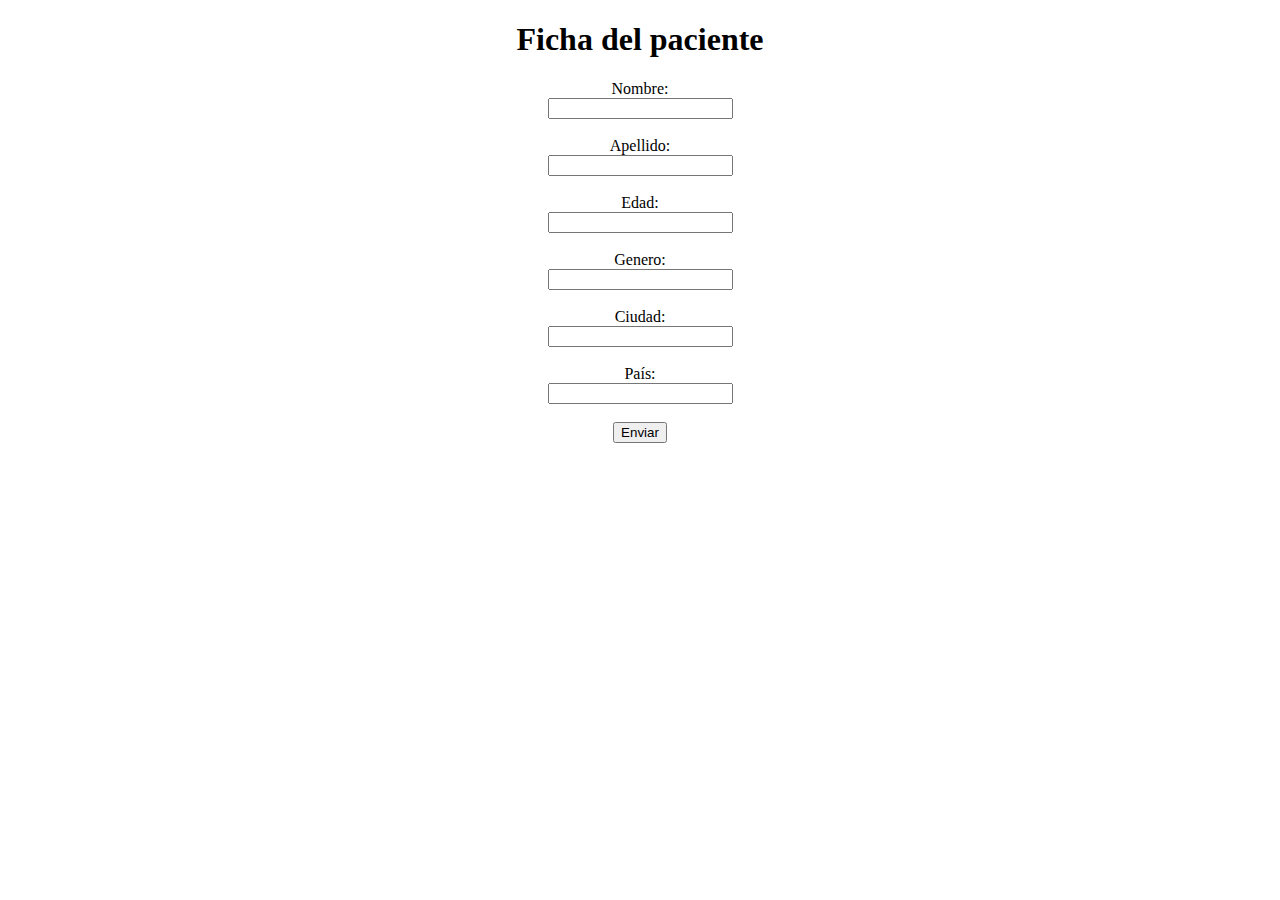
==== index.html @ c0ff23ad "repaso objetos" ====
<!DOCTYPE html>
<html>
  <head>
    <meta charset="utf-8">
    <title></title>
  </head>
  <body>
    <header>
      <h1 style="text-align:center;">Ficha del paciente</h1>
    </header>
    <section style="text-align:center;">
      <div id="contenido">
        Nombre:<br>
        <input type="text" id="nombre" required><br><br>
        Apellido:<br>
        <input type="text" id="apellido" required><br><br>
        Edad:<br>
        <input type="number" id="edad" required><br><br>
        Genero:<br>
        <input type="text" id="genero" required><br><br>
        Ciudad:<br>
        <input type="text" id="ciudad" required><br><br>
        País:<br>
        <input type="text" id="pais" required><br><br>
        <input type="submit" value="Enviar" id="button"><br><br>
        <div id = "datos">
        </div>
      </div>
    </section>
    <script src="assets/js/javascript.js" type="text/javascript">
    </script>
  </body>
</html>
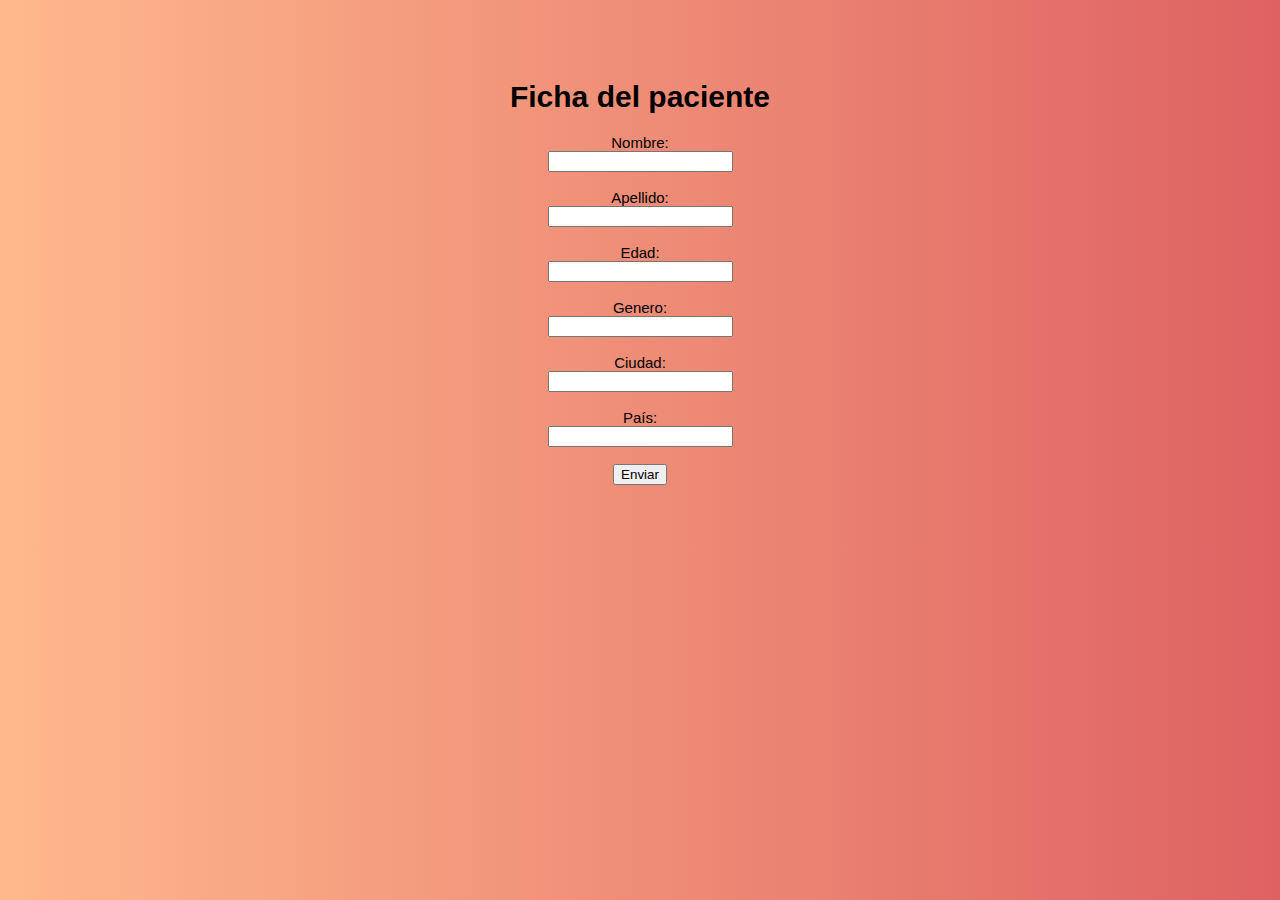
==== commit c5f61747: "terminando-proyecto" ====
--- a/index.html
+++ b/index.html
@@ -3,6 +3,7 @@
   <head>
     <meta charset="utf-8">
     <title></title>
+    <link rel="stylesheet" href="assets/css/main.css">
   </head>
   <body>
     <header>
@@ -11,22 +12,28 @@
     <section style="text-align:center;">
       <div id="contenido">
         Nombre:<br>
-        <input type="text" id="nombre" required><br><br>
+        <input type="text" id="nombre" class="registro"><br>
+        <span></span><br>
         Apellido:<br>
-        <input type="text" id="apellido" required><br><br>
+        <input type="text" id="apellido" class="registro"><br>
+        <span></span><br>
         Edad:<br>
-        <input type="number" id="edad" required><br><br>
+        <input type="text" id="edad" class="registro"><br>
+        <span></span><br>
         Genero:<br>
-        <input type="text" id="genero" required><br><br>
+        <input type="text" id="genero" class="registro"><br>
+        <span></span><br>
         Ciudad:<br>
-        <input type="text" id="ciudad" required><br><br>
+        <input type="text" id="ciudad" class="registro"><br>
+        <span></span><br>
         País:<br>
-        <input type="text" id="pais" required><br><br>
-        <input type="submit" value="Enviar" id="button"><br><br>
-        <div id = "datos">
-        </div>
+        <input type="text" id="pais" class="registro"><br>
+        <span></span><br>
+        <input type="submit" value="Enviar" id="button">
       </div>
     </section>
+    <div id = "datos">
+    </div>
     <script src="assets/js/javascript.js" type="text/javascript">
     </script>
   </body>
--- a/assets/css/main.css
+++ b/assets/css/main.css
@@ -0,0 +1,15 @@
+body{
+  height: 100%;
+  font-family: Source Sans Pro, sans-serif; 
+  /*!important;*/
+  font-size:15px !important;
+background: #DE6262; /* fallback for old browsers */
+/*background: -webkit-linear-gradient(to left, #DE6262 , #FFB88C); /* Chrome 10-25, Safari 5.1-6 */
+background: linear-gradient(to left, #DE6262 , #FFB88C);
+/* W3C, IE 10+/ Edge, Firefox 16+, Chrome 26+, Opera 12+, Safari 7+ */
+margin-top:50px;
+margin-bottom:50px;
+padding:10px;"
+
+
+}
